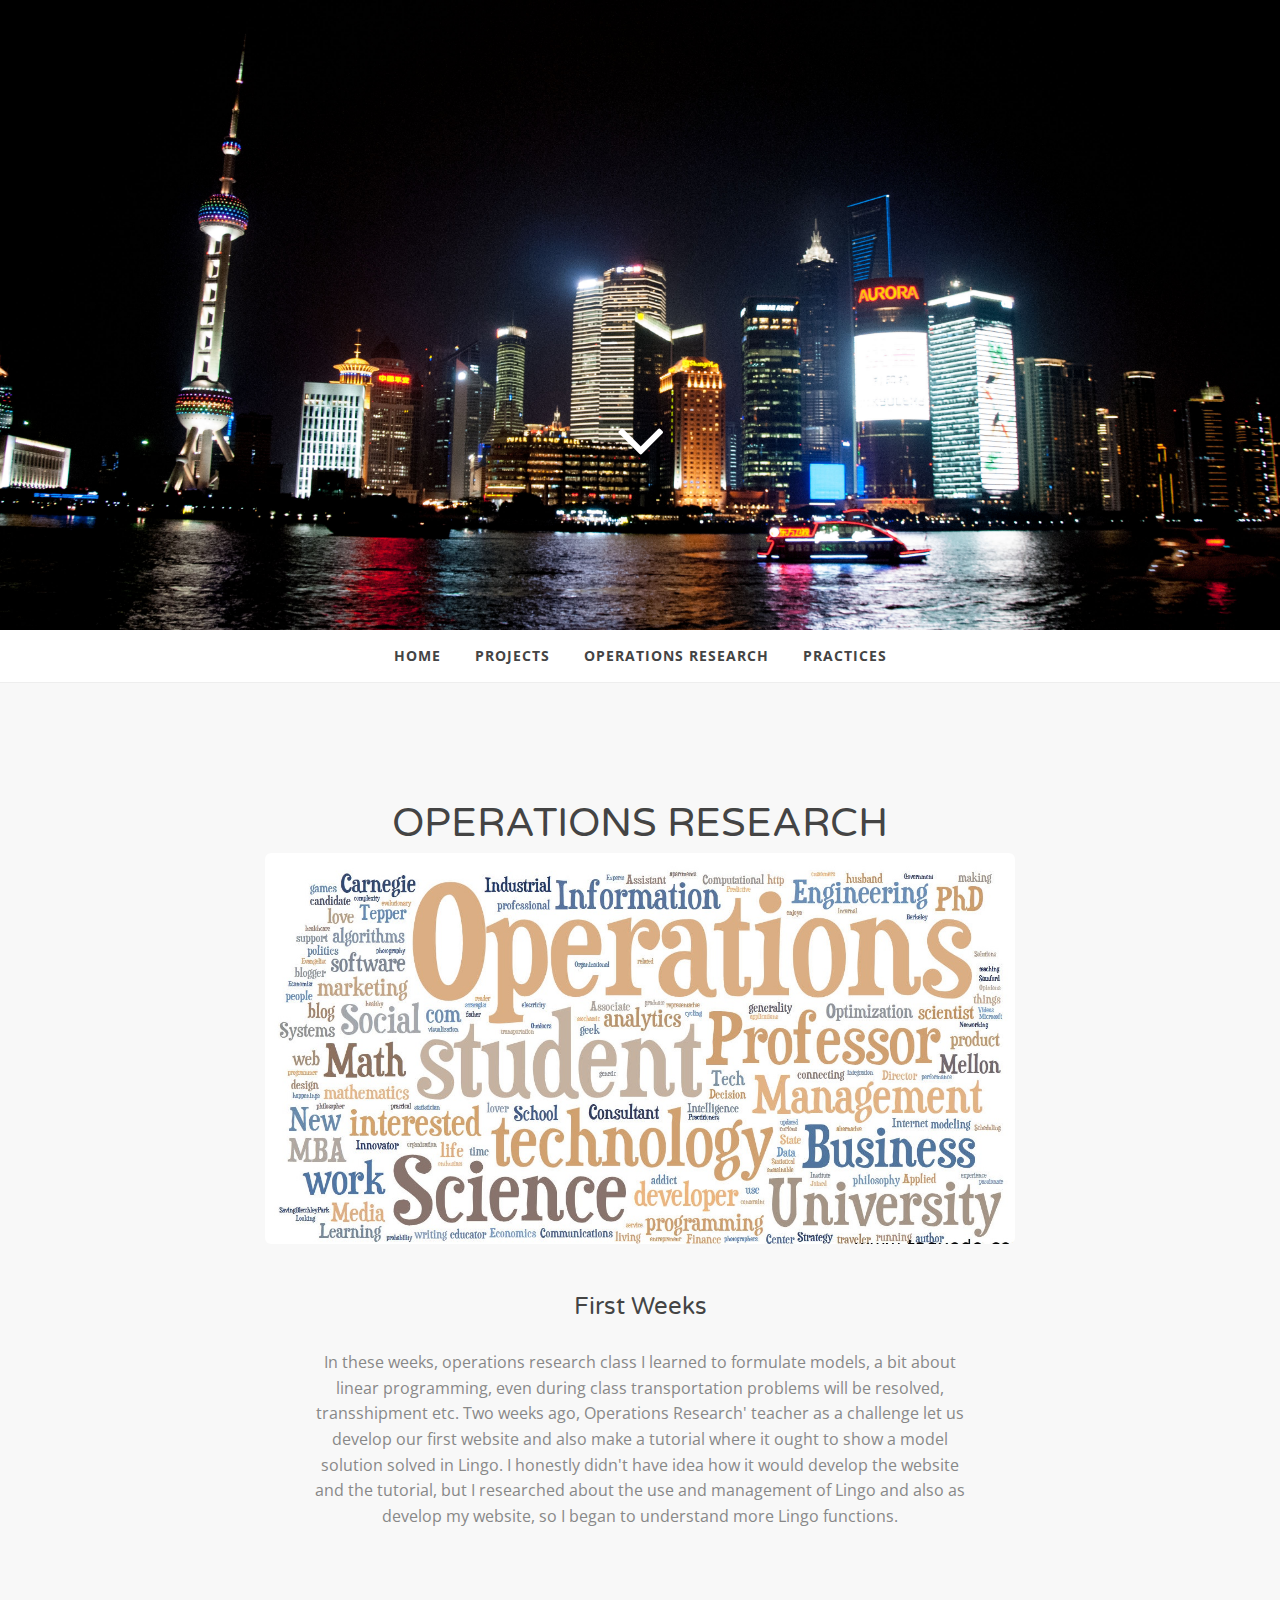
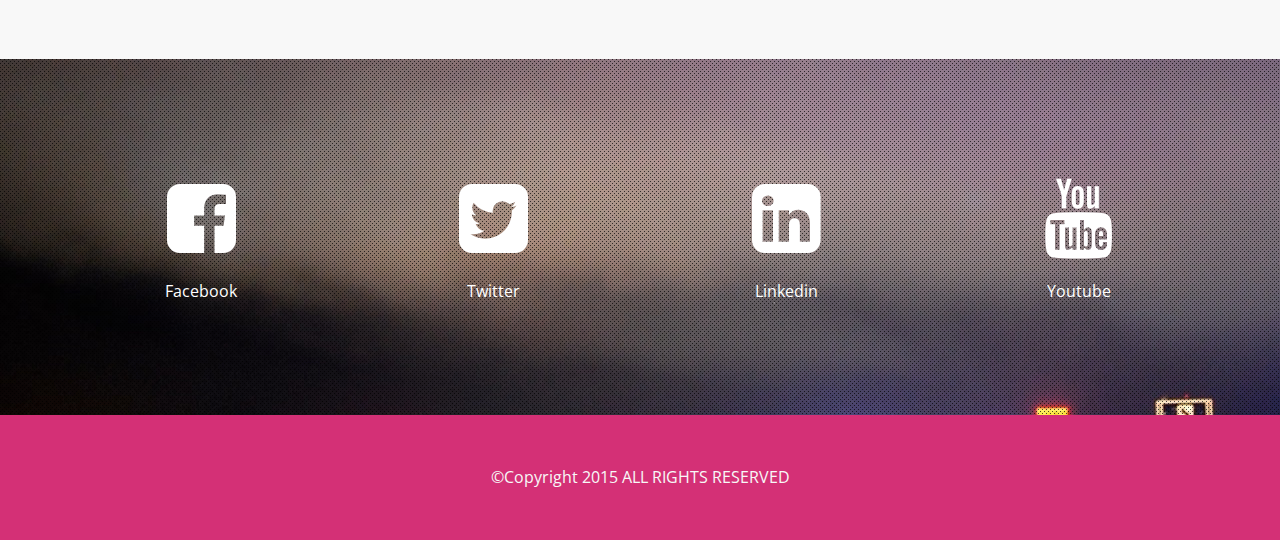
==== operaciones.html @ 2f9c4837 "websito" ====
<!DOCTYPE html>
<html lang="en">

<head>
    <meta charset="utf-8">
    <meta name="viewport" content="width=device-width, initial-scale=1.0">
    <meta name="description" content="">
    <meta name="author" content="">

    <title>My Personal Website</title>

    <!-- CSS -->
    <link href="css/bootstrap.min.css" rel="stylesheet" type="text/css">
    <link href="font-awesome/css/font-awesome.min.css" rel="stylesheet" type="text/css">
	<link href="css/nivo-lightbox.css" rel="stylesheet" />
	<link href="css/nivo-lightbox-theme/default/default.css" rel="stylesheet" type="text/css" />
	<link href="css/owl.carousel.css" rel="stylesheet" media="screen" />
    <link href="css/owl.theme.css" rel="stylesheet" media="screen" />	
	<link href="css/animate.css" rel="stylesheet" />
    <link href="css/style.css" rel="stylesheet">
	<link href="color/default.css" rel="stylesheet">

</head>

<body id="page-top" data-spy="scroll" data-target=".navbar-custom">
	<!-- Preloader -->
	<div id="preloader">
	  <div id="load"></div>
	</div>

	<!-- Section: intro -->
    <section id="intro" class="intro">
		<div class="page-scroll">
			<a href="#inicio">
				<i class="fa fa-angle-down fa-5x animated"></i>
			</a>
		</div>
    </section>
	<!-- /Section: intro -->
	
    <!-- Navigation -->
    <div id="navigation">
        <nav class="navbar navbar-custom" role="navigation">
                              <div class="container">
                                    <div class="row">
                                          <div class="col-md-12">
                         
                                          <!-- Brand and toggle get grouped for better mobile display -->
                                          <div class="navbar-header">
                                                <button type="button" class="navbar-toggle" data-toggle="collapse" data-target="#menu">
                                                <i class="fa fa-bars"></i>
                                                </button>
                                          </div>
                                                      <!-- Collect the nav links, forms, and other content for toggling -->
                                                      <div class="collapse navbar-collapse" id="menu">
                                                            <ul class="nav navbar-nav">
                                                                  <li class="active"><a href="index.html#intro">Home</a></li>
														          <li><a href="index.html#project">Projects</a></li>   
                                                                  <li><a href="operaciones.html#inicio">Operations Research</a></li>
                                                                  <li><a href="practicas.html#pract">Practices</a></li>
                                                            </ul>
                                                      </div>
                                                      <!-- /.Navbar-collapse -->
                             
                                          </div>
                                    </div>
                              </div>
                              <!-- /.container -->
                        </nav>
    </div> 
    <!-- /Navigation -->  
<!-- Section: Inicio -->
    <section id="inicio" class="home-section text-center bg-gray">

			<div class="container">
			<div class="row">
				<div class="col-lg-8 col-lg-offset-2">

					<div class="wow bounceInDown" data-wow-delay="0.4s">
					<div class="section-heading">
						<h2>OPERATIONS RESEARCH</h2>

						<img src="img/io.jpg" class="img-responsive img-rounded" alt="" />

					</div>

						<h3>First Weeks</h3>
					
					</div>
				</div>
			</div>
			</div>
			<center><p> In these weeks, operations research class I learned to formulate models, a bit about linear programming, even during class transportation problems will be resolved, transshipment etc.
			Two weeks ago, Operations Research' teacher as a challenge let us develop our first website and also make a tutorial where it ought to show a model solution solved in Lingo. I honestly didn't have idea how it would develop the website and the tutorial, but I researched about the use and management of Lingo and also as develop my website, so I began to understand more Lingo functions. </p></center>

	</section>

<!-- Section: separator -->
    <section id="separator" class="home-section parallax text-center" data-stellar-background-ratio="0.5">
		
		<div class="container">
			<div class="row">
					<div class="col-xs-6 col-sm-3 col-md-3">
						<div class="align-center txt-shadow">
							<div class="icon">
								<a title="It will open in a new tab" target="_blank" href="https://www.facebook.com/kiara.valverdewestreicher">
								<i class="fa fa-facebook-square fa-5x"></i>							
							</div>
					
						<span class="color-white">Facebook</span>
						</div>
					</div>
					<div class="col-xs-6 col-sm-3 col-md-3">
						<div class="align-center txt-shadow">
							<div class="icon">
								<a title="It will open in a new tab" target="_blank" href="https://twitter.com/Kiara19_Valwes">
								<i class="fa fa-twitter-square fa-5x"></i>
							</div>
						<span class="color-white">Twitter</span>
						</div>
					</div>
					<div class="col-xs-6 col-sm-3 col-md-3">
						<div class="align-center txt-shadow">
							<div class="icon">
								<a title="It will open in a new tab" target="_blank" href="https://www.linkedin.com/profile/view?id=421762670&trk=nav_responsive_tab_profile_pic">
								<i class="fa fa-linkedin-square fa-5x"></i>
							</div>
						<span class="color-white">Linkedin</span>
						</div>
					</div>
					<div class="col-xs-6 col-sm-3 col-md-3">
						<div class="align-center txt-shadow">
							<div class="icon">
								<a title="It will open in a new tab" target="_blank" href="https://www.youtube.com/channel/UCiUFNvorHAHj3MaLoOZS0MQ">
								<i class="fa fa-youtube fa-5x"></i>
							</div>
						<span class="color-white">Youtube</span>
						</div>
					</div>
			</div>		
		</div>
	</section>
	<!-- /Section: separator -->
	
	<footer>
		<div class="container">
			<div class="row">
				<div class="col-md-12 col-lg-12">
					<center><p>&copy;Copyright 2015 ALL RIGHTS RESERVED</p></center>
				</div>
			</div>	
		</div>
	</footer>

    <!-- Core JavaScript Files -->
    <script src="js/jquery.min.js"></script>
    <script src="js/bootstrap.min.js"></script>
    <script src="js/jquery.easing.min.js"></script>	
	<script src="js/jquery.sticky.js"></script>
	<script src="js/jquery.scrollTo.js"></script>
	<script src="js/stellar.js"></script>
	<script src="js/wow.min.js"></script>
	<script src="js/owl.carousel.min.js"></script>
	<script src="js/nivo-lightbox.min.js"></script>
    <!-- Custom Theme JavaScript -->
    <script src="js/custom.js"></script>

</body>

</html>
---- css/nivo-lightbox-theme/default/default.css ----
/*
 * Nivo Lightbox Default Theme v1.0
 * http://dev7studios.com/nivo-lightbox
 *
 * Copyright 2013, Dev7studios
 * Free to use and abuse under the MIT license.
 * http://www.opensource.org/licenses/mit-license.php
 */
 
.nivo-lightbox-theme-default.nivo-lightbox-overlay { 
	background: #666;
	background: rgba(0,0,0,0.6); 
}
.nivo-lightbox-theme-default .nivo-lightbox-content.nivo-lightbox-loading { background: url(loading.gif) no-repeat 50% 50%; }

.nivo-lightbox-theme-default .nivo-lightbox-nav {
	top: 10%;
	width: 8%;
	height: 80%;
	text-indent: -9999px;
	background-repeat: no-repeat;
	background-position: 50% 50%;
	opacity: 0.5;
}
.nivo-lightbox-theme-default .nivo-lightbox-nav:hover { 
	opacity: 1; 
	background-color: rgba(0,0,0,0.5);
}
.nivo-lightbox-theme-default .nivo-lightbox-prev { 
	background-image: url(prev.png); 
	border-radius: 0 3px 3px 0;
}
.nivo-lightbox-theme-default .nivo-lightbox-next { 
	background-image: url(next.png); 
	border-radius: 3px 0 0 3px;
}

.nivo-lightbox-theme-default .nivo-lightbox-close {
	display: block;
	background: url(close.png) no-repeat 5px 5px;
	width: 16px;
	height: 16px;
	text-indent: -9999px;
	padding: 5px;
	opacity: 0.5;
}
.nivo-lightbox-theme-default .nivo-lightbox-close:hover { opacity: 1; }

.nivo-lightbox-theme-default .nivo-lightbox-title-wrap { bottom: -7%; }
.nivo-lightbox-theme-default .nivo-lightbox-title {
	font: 14px/20px 'Helvetica Neue', Helvetica, Arial, sans-serif;
	font-style: normal;
	font-weight: normal;
	background: #000;
	color: #fff;
	padding: 7px 15px;
	border-radius: 30px;
}

.nivo-lightbox-theme-default .nivo-lightbox-image img {
	background: #fff;
	-webkit-box-shadow: 0px 1px 1px rgba(0,0,0,0.4);
	   -moz-box-shadow: 0px 1px 1px rgba(0,0,0,0.4);
	        box-shadow: 0px 1px 1px rgba(0,0,0,0.4);
}
.nivo-lightbox-theme-default .nivo-lightbox-ajax,
.nivo-lightbox-theme-default .nivo-lightbox-inline {
	background: #fff;
	padding: 40px;
	-webkit-box-shadow: 0px 1px 1px rgba(0,0,0,0.4);
	   -moz-box-shadow: 0px 1px 1px rgba(0,0,0,0.4);
	        box-shadow: 0px 1px 1px rgba(0,0,0,0.4);
}

@media (-webkit-min-device-pixel-ratio: 1.3),
       (-o-min-device-pixel-ratio: 2.6/2),
       (min--moz-device-pixel-ratio: 1.3),
       (min-device-pixel-ratio: 1.3),
       (min-resolution: 1.3dppx) {

	.nivo-lightbox-theme-default .nivo-lightbox-content.nivo-lightbox-loading { 
		background-image: url(loading@2x.gif); 
		background-size: 32px 32px;
	}
	.nivo-lightbox-theme-default .nivo-lightbox-prev { 
		background-image: url(prev@2x.png); 
		background-size: 48px 48px;
	}
	.nivo-lightbox-theme-default .nivo-lightbox-next { 
		background-image: url(next@2x.png); 
		background-size: 48px 48px;
	}
	.nivo-lightbox-theme-default .nivo-lightbox-close { 
		background-image: url(close@2x.png); 
		background-size: 16px 16px;
	}
	
}
---- css/style.css ----
/* ==== Google font ==== */
@import url(http://fonts.googleapis.com/css?family=Varela+Round|Open+Sans:400,300,600,400italic,700);


body {
    width: 100%;
    height: 100%;
	font-family: 'Open Sans', sans-serif;
	font-weight: 400;
    color: #888;
	font-size: 16px;
	line-height: 1.6em;
    background-color: #fff;
}

html {
    width: 100%;
    height: 100%;
}

h1,
h2,
h3,
h4,
h5,
h6 {
    margin: 0 0 30px;
    font-family: 'Varela Round', sans-serif;
    font-weight: 400;
    color: #444;
}

blockquote {
	font-family: Georgia, arial, sans-serif;
	color: #bbb;
	font-size: 20px;
}

p {
    margin: 0 0 20px;
    font-size: 16px;
    line-height: 1.6em;
    width: 650px;
    word-wrap:break-word;
}

p.lead {
	font-weight: 600;
}

a {
    -webkit-transition: all .2s ease-in-out;
    -moz-transition: all .2s ease-in-out;
    transition: all .2s ease-in-out;
}

a:hover,
a:focus {
    text-decoration: none;
}

.light {
    font-weight: 400;
}

img.img-responsive {
	margin-bottom: 20px;
}


/* ------- Navigation ------------ */
#navigation {
	background: #fff;
	z-index: 9999;
	width:100%;
    box-sizing:border-box;
	border-bottom: 1px solid #eee;
	box-shadow:0px 0px 20px rgba(0, 0, 0, 0.1);
	text-align: center;
	margin: 0 auto;
}


.navbar {
    margin-bottom: 0;
}

.navbar-brand {
    font-weight: 700;
}


.navbar-brand:focus {
    outline: 0;
}

.nav.navbar-nav {
    background-color: rgba(255,255,255,.6);
}

#menu .nav.navbar-bar {
	text-align: center;
	float: none;
	margin: 0 auto;
}

.navbar-custom ul.nav {
	text-align: center;
	float: none;
	margin: 0 auto;
}
.navbar-custom ul.nav li {
	float: none;
	display: inline-block;
	text-align: center;
}
.navbar-custom ul.nav li a {
	font-size: 14px;
	letter-spacing: 1px;
    color: #444;
	text-transform: uppercase;
	font-weight: 700;
}


.navbar-custom .nav li a {
    -webkit-transition: background .3s ease-in-out;
    -moz-transition: background .3s ease-in-out;
    transition: background .3s ease-in-out;
}

.navbar-custom .nav li a:hover,
.navbar-custom .nav li a:focus,
.navbar-custom .nav li.active {
    outline: 0;
    background-color: rgba(255,255,255,.2);
}
.navbar-custom .nav li a:hover,
.navbar-custom .nav li a:focus,
.navbar-custom .nav li.active {
    outline: 0;
    background-color: rgba(255,255,255,.2);
}

.navbar-toggle {
    padding: 4px 6px;
    font-size: 14px;
    color: #fff;
}

.navbar-toggle:focus,
.navbar-toggle:active {
    outline: 0;
}


/* loader */
#preloader {
    background: #ffffff;
    bottom: 0;
    height: 100%;
    left: 0;
    position: fixed;
    right: 0;
    top: 0;
    width: 100%;
    z-index: 999;
}


#loaderInner {
    background:#ffffff url(../img/spinner.gif) center center no-repeat;
    height: 60px;
    left: 50%;
    margin: -50px 0 0 -50px;
    position: absolute;
    top: 50%;
    width: 60px;
}

@keyframes boxSpin{
  0%{
    transform: translate(-10px, 0px);
  }
  25%{
    transform: translate(10px, 10px);
  }
  50%{
    transform: translate(10px, -10px);
  }
  75%{
    transform: translate(-10px, -10px);
  }
  100%{
    transform: translate(-10px, 10px);
  }
}


@keyframes shadowSpin{
  0%{
    box-shadow: 10px -10px #39CCCC, -10px 10px #FFDC00;
  }
  25%{
    box-shadow: 10px 10px #39CCCC, -10px -10px #FFDC00;
  }
  50%{
    box-shadow: -10px 10px #39CCCC, 10px -10px #FFDC00;
  }
  75%{
    box-shadow: -10px -10px #39CCCC, 10px 10px #FFDC00;
  }
  100%{
    box-shadow: 10px -10px #39CCCC, -10px 10px #FFDC00;
  }
}

#load {
	z-index: 9999;
  background-color: #FF4136;
  opacity: 0.75;
  width: 10px;
  height: 10px;
  position: absolute;
  top: 50%;
  margin: -5px auto 0 auto;
  left: 0;
  right: 0;
  border-radius: 0px;
  border: 5px solid #FF4136;
  box-shadow: 10px 0px #39CCCC, 10px 0px #01FF70;
  animation: shadowSpin 1s ease-in-out infinite;
}

/* misc */
hr {
  margin-top: 10px;
}

/* margins */
.marginbot-0{margin-bottom:0 !important;}
.marginbot-10{margin-bottom:10px !important;}
.marginbot-20{margin-bottom:20px !important;}
.marginbot-30{margin-bottom:30px !important;}
.marginbot-40{margin-bottom:40px !important;}
.marginbot-50{margin-bottom:50px !important;}

/* ===========================
--- General sections
============================ */

.home-section {
    padding-top: 120px;
    padding-bottom: 110px;
	display:block;
    position:relative;
    z-index:120;
}

.section-heading {
	margin-bottom: 50px;
}

.section-heading h2 {
	font-size: 40px;
	margin-bottom: 10px;
	line-height: 1em;
}
.section-heading i {
	margin-bottom: 20px;
}


/* --- section bg var --- */

.bg-white {
	background: #fff;
}

.bg-gray {
	background: #f8f8f8;
}


.bg-dark {
	background: #575757;
}

/* --- section color var --- */

.text-light {
	color: #fff;
}



/* ===========================
--- Intro
============================ */

.intro {
	width:100%;
	position:relative;	
	background: url(../img/vista.jpg) no-repeat top center;
	background-size: cover;
}

#intro.intro {
	padding:400px 0 150px 0;
}

.intro .slogan {
	text-align: center;

}

.intro .page-scroll {
	text-align: center;
}


.intro .page-scroll a {
	color: #fff;
}

.brand-heading {
    font-size: 40px;
}

.intro-text {
    font-size: 18px;
}

.intro .slogan h2 {
	color: #FFF;
	text-shadow: none;
	font-size: 60px;
	line-height: 60px;
	font-weight: 700;
	font-family: Montserrat, sans-serif;
	background-color: rgba(0, 0, 0, 0);
	text-decoration: none;
	text-transform: uppercase;
	border-width: 0px;
	border-color: #000;
	border-style: none;
	text-shadow: -1px 0 1px #000;
}

.intro .slogan h4 {
	color: #fff;
	text-shadow: -1px 1px 1px #000;
}


/* ===========================
--- About
============================ */

.icon .fa {
	color: #fff;
}

/* ==========================
--- Gallery
============================= */


.item {
    margin: 10px;
}

.item img {
    display: block;
    width: relative;
    height: auto;
}	


/* ===========================
--- Contact
============================ */

.form-wrapper {
	background: #f9f9f9;
	padding: 40px;
	 border-radius: 6px;
}


form#contact-form .form-group label {
	text-align: left !important;
	display: block;
	letter-spacing: 1px;
	font-size: 16px;
}
form#contact-form input,form#contact-form select,form#contact-form textarea {
	border-radius: 4px;
	border: 1px solid #eee;
  -webkit-box-shadow: none;
          box-shadow:  none;
	font-size: 16px;
	margin-bottom: 20px;
	background: #fefefe;
	color: #888;
}

form#contact-form input,form#contact-form select {
	height: 40px;
}

form#contact-form button {
	border-radius: 4px;
	height: 40px;
	text-transform: none;
	font-size: 16px;
	font-weight: 700;
}

form#contact-form input:focus,form#contact-form select:focus,form#contact-form textarea:focus {
  -webkit-box-shadow: 0 1px 2px rgba(0, 0, 0, .05);
          box-shadow: 0 1px 2px rgba(0, 0, 0, .05);
	background: #fff;
}


/* ===========================
--- Footer
============================ */

footer {
	text-align: center;
	padding: 50px 0 30px;
	
}

footer p {
	color: #f8f8f8;
}

footer a {
	color: #fff;
}

footer a:hover {
	color: #ccc;
}

/* ==========================
Parallax
============================= */

#separator {	
	background-image: url(../img/parallax-bg.jpg);
}

#separator .icon {
	margin-bottom: 20px;
}

#separator span {
	color: #fff;
}

#separator:after {	
	background-image: url([data-uri]);
	content: "";
	position: absolute;
	bottom: 0;
	left: 0;
	right: 0;
	top: 0;
	opacity: 0.7;
	z-index: -1;
}

/* ===========================
--- Elements
============================ */

.btn {

    font-weight: 700;
    -webkit-transition: all .3s ease-in-out;
    -moz-transition: all .3s ease-in-out;
    transition: all .3s ease-in-out;
}

a.btn:hover {
	color: #fff;
}

.btn-circle {
    width: 70px;
    height: 70px;
    margin-top: 15px;
    padding: 7px 16px;
    border: 2px solid #fff;
    border-radius: 50%;
    font-size: 40px;
    color: #fff;
    background: 0 0;
    -webkit-transition: background .3s ease-in-out;
    -moz-transition: background .3s ease-in-out;
    transition: background .3s ease-in-out;
}

.btn-circle.btn-dark {
    border: 2px solid #666;
    color: #666;
}


.btn-circle:hover,
.btn-circle:focus {
    outline: 0;
    color: #fff;
    background: rgba(255,255,255,.1);
}

.btn-circle.btn-dark :hover,
.btn-circle.btn-dark :focus {
    outline: 0;
    color: #999;
    background: #fff;
}

.btn-circle.btn-dark :hover i,
.btn-circle.btn-dark :focus i{
    color: #999;
}

.page-scroll .btn-circle i.animated {
    -webkit-transition-property: -webkit-transform;
    -webkit-transition-duration: 1s;
    -moz-transition-property: -moz-transform;
    -moz-transition-duration: 1s;
}

.page-scroll .btn-circle:hover i.animated {
    -webkit-animation-name: pulse;
    -moz-animation-name: pulse;
    -webkit-animation-duration: 1.5s;
    -moz-animation-duration: 1.5s;
    -webkit-animation-iteration-count: infinite;
    -moz-animation-iteration-count: infinite;
    -webkit-animation-timing-function: linear;
    -moz-animation-timing-function: linear;
}

@-webkit-keyframes pulse {    
    0 {
        -webkit-transform: scale(1);
        transform: scale(1);
    }

    50% {
        -webkit-transform: scale(1.2);
        transform: scale(1.2);
    }

    100% {
        -webkit-transform: scale(1);
        transform: scale(1);
    }
}

@-moz-keyframes pulse {    
    0 {
        -moz-transform: scale(1);
        transform: scale(1);
    }

    50% {
        -moz-transform: scale(1.2);
        transform: scale(1.2);
    }

    100% {
        -moz-transform: scale(1);
        transform: scale(1);
    }
}


.btn-skin:hover,
.btn-skin:focus,
.btn-skin:active,
.btn-skin.active {
  color: #fff;
  background-color: #666;
  border-color: #666;
}


.btn-default:hover,
.btn-default:focus {
    border: 1px solid #28c3ab;
    outline: 0;
    color: #000;
    background-color: #28c3ab;
}

.btn-huge {
    padding: 25px;
    font-size: 26px;
}

.banner-social-buttons {
    margin-top: 0;
}


/* Media queries */

@media (max-width:768px) {
	.navbar-header .fa {
		color: #666;
	}
	
	.col-xs-6 {
		margin-bottom: 30px;
	}
}

@media (max-width:480px) {

	.navbar-custom .nav.navbar-nav {
    background-color: rgba(255,255,255,.4);
	}
	
	.navbar.navbar-custom.navbar-fixed-top {
		margin-bottom: 30px;
	}

	
	.page-scroll a {
		width: 40px;
		height: 40px;
		margin-top: 10px;
		font-size: 20px;
	}
	
}
---- color/default.css ----
a,a:hover {
	color: #d43076;
}

.intro .page-scroll a:hover {
	color: #d43076;
}

.icon:hover .fa{
	color: #d43076;
}

ul.nav li a:hover {
	color: #d43076;
}

.owl-theme .owl-controls .owl-page.active span,
.owl-theme .owl-controls.clickable .owl-page:hover span {
    background-color: #d43076;
}

.bg-skin {
	background: #d43076;
}

form#contact-form input:focus,form#contact-form select:focus,form#contact-form textarea:focus {
	border-color: #d43076;
}

footer {
    background-color: #d43076;
}

.btn-skin {
  color: #fff;
  background-color: #d43076;
  border-color: #d43076;
}
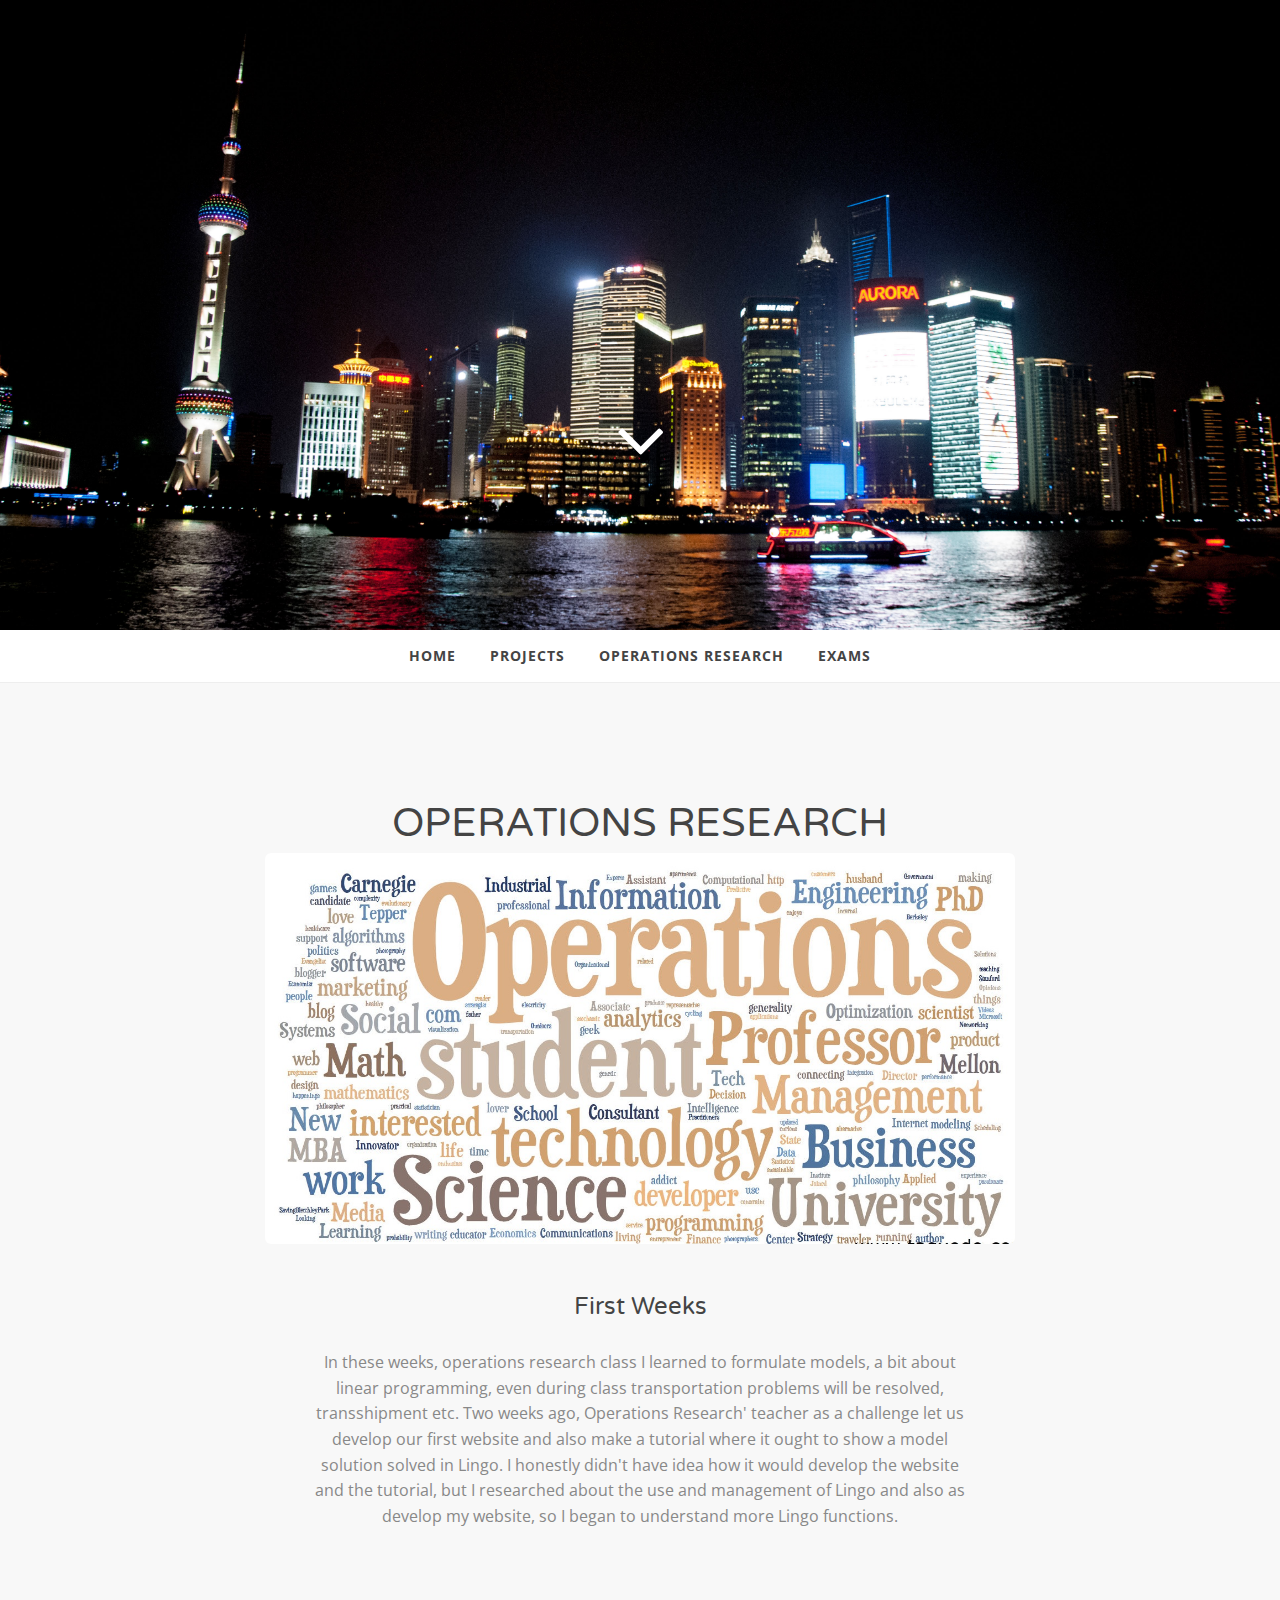
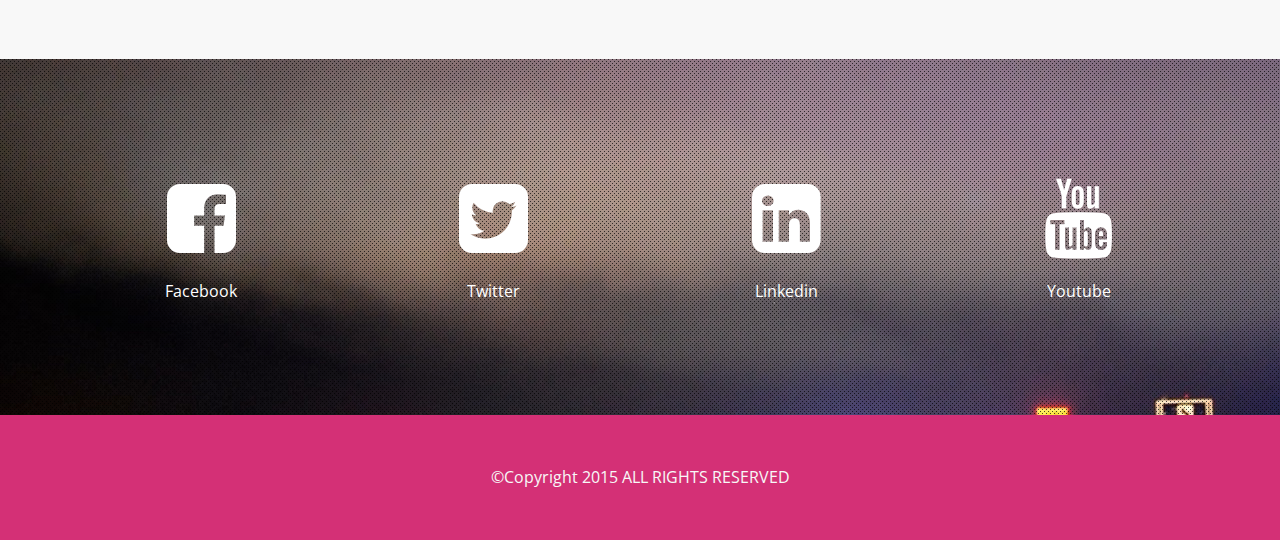
==== commit 21d392f8: "pc3final" ====
--- a/operaciones.html
+++ b/operaciones.html
@@ -57,7 +57,7 @@
                                                                   <li class="active"><a href="index.html#intro">Home</a></li>
 														          <li><a href="index.html#project">Projects</a></li>   
                                                                   <li><a href="operaciones.html#inicio">Operations Research</a></li>
-                                                                  <li><a href="practicas.html#pract">Practices</a></li>
+                                                                  <li><a href="practicas.html#pract">Exams</a></li>
                                                             </ul>
                                                       </div>
                                                       <!-- /.Navbar-collapse -->
